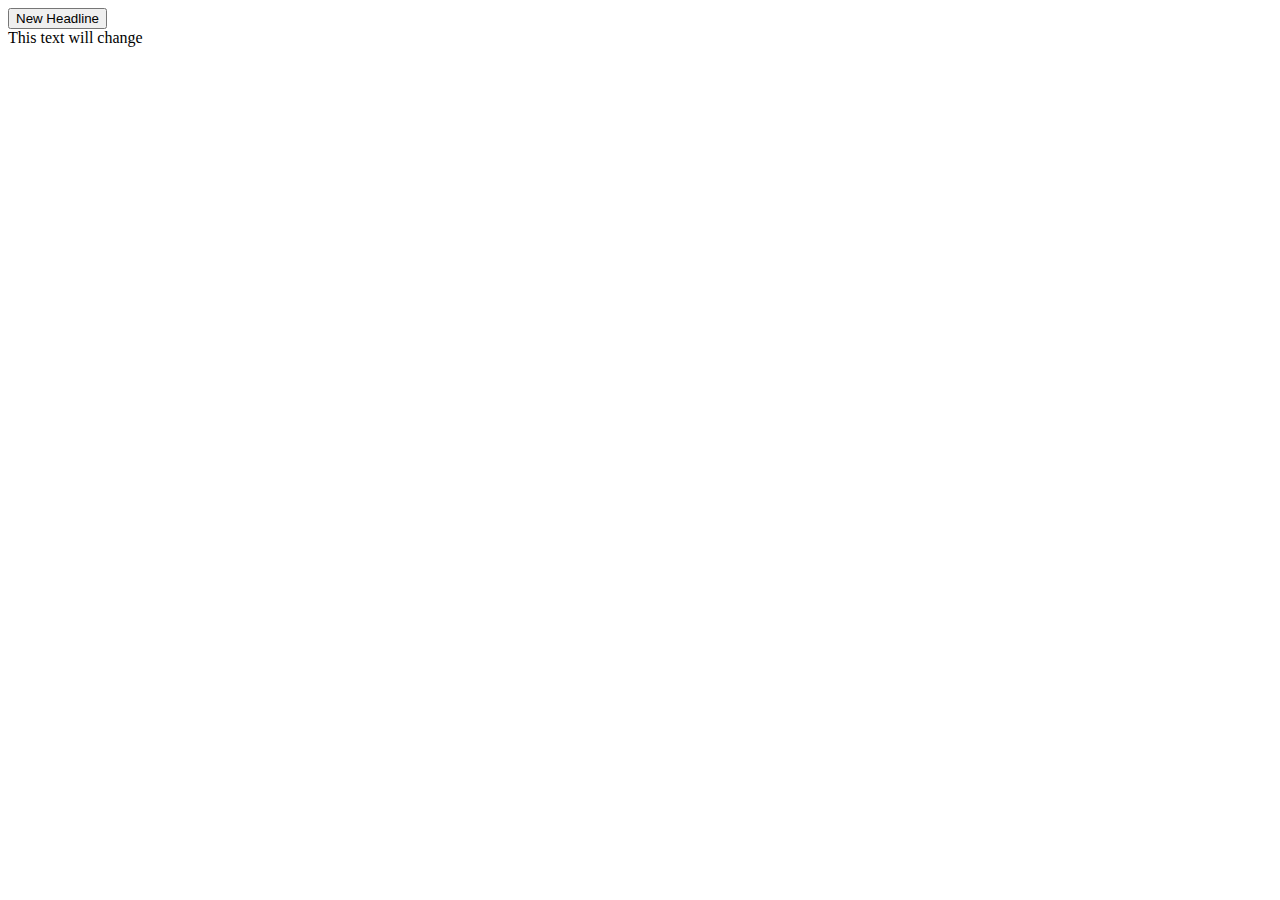
==== corbynGenerator.html @ 1107f3d4 "added the gen" ====
<html>
<body>
<input type="button" value="New Headline" onclick="getHeadline();">
<div id="MyEdit">
    This text will change
</div>
<script>
function getHeadline() {
var a = ["Jeremy Corbyn will", "Red Jez wants to", "Hard-Left nutbag Corbyn wants to", "Comrade Corbyn Loves to"];

var b = ["get immigrants to", "get work shy povvos to", "get champagne socialist to", "help the IRA to"];

var c = ["destroy BRITISH values", "feast on the flesh of the innocents", "burn the hard working families", "join ISIS"];
console.log(a)
console.log(b)
console.log(c)
var randomA = a[Math.floor(Math.random()*a.length)];
var randomB = b[Math.floor(Math.random()*b.length)];
var randomC = c[Math.floor(Math.random()*c.length)];
console.log(randomA)
console.log(randomB)
console.log(randomC)
var headline =  randomA + randomB + randomC

console.log(headline)
document.getElementById("MyEdit").innerHTML = headline;
};
</script>
</body>
</html>
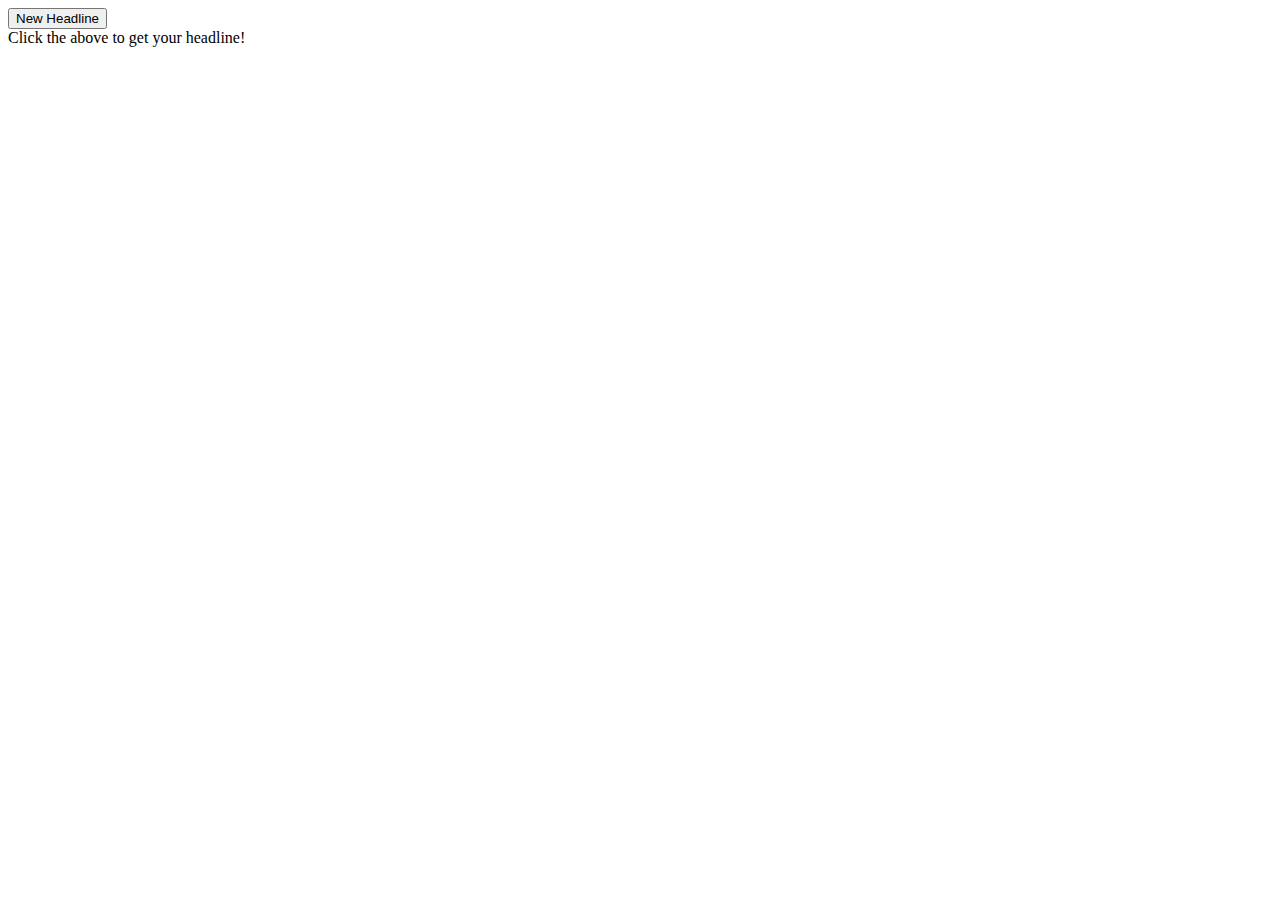
==== commit 4f0cf1b7: "edits" ====
--- a/corbynGenerator.html
+++ b/corbynGenerator.html
@@ -2,7 +2,7 @@
 <body>
 <input type="button" value="New Headline" onclick="getHeadline();">
 <div id="MyEdit">
-    This text will change
+    Click the above to get your headline!
 </div>
 <script>
 function getHeadline() {
